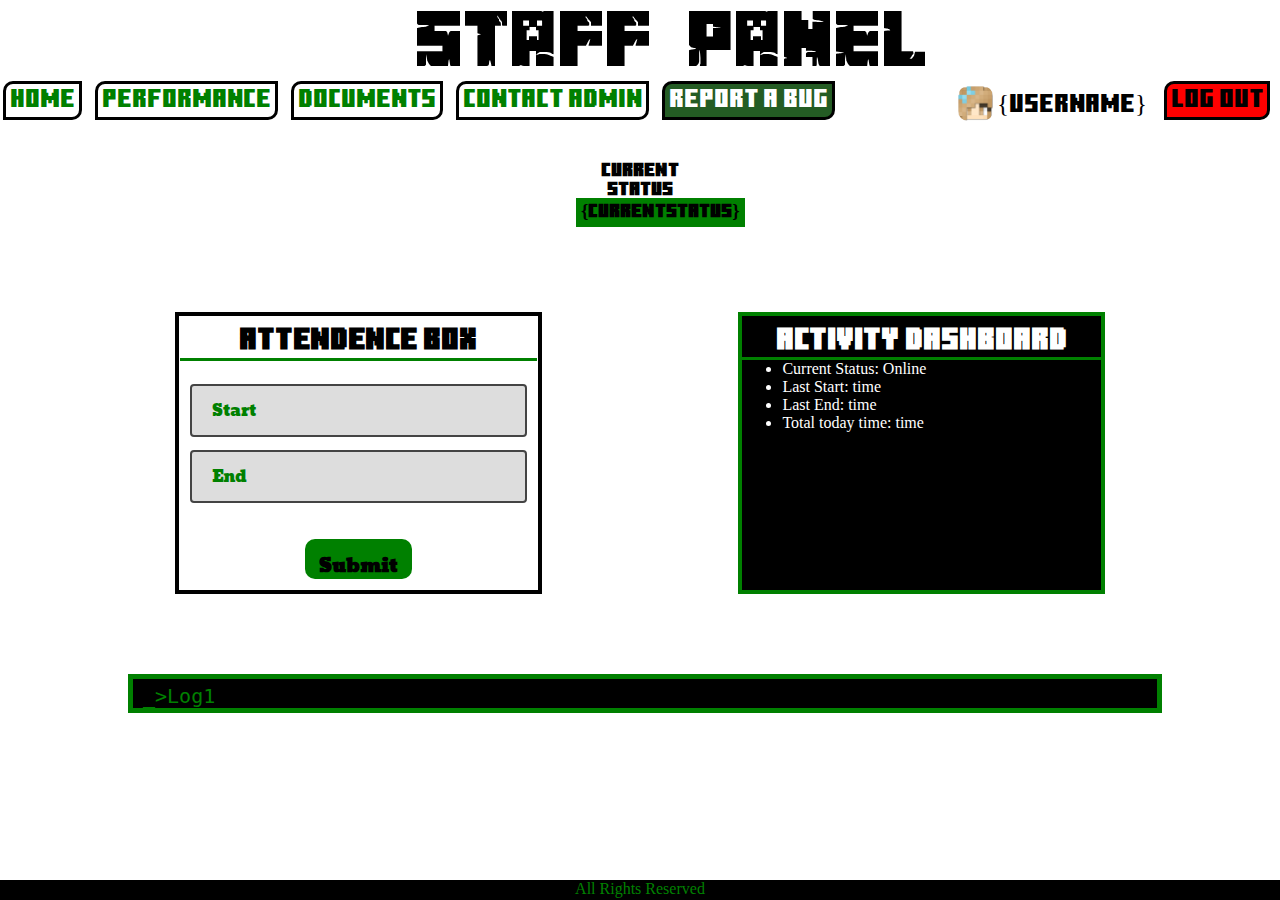
==== staff-panel.html @ ed4312e6 "creating useraccount, changing status function added" ====
<!DOCTYPE html>
<html lang="en">
<head>
    <meta charset="UTF-8">
    <meta name="viewport" content="width=device-width, initial-scale=1.0">
    <title>DynamicCraft</title>
    <link rel="stylesheet" href="css/global.css">
           
    <link rel="shortcut icon" href="images/dynamiccraft-logo.png" type="image/x-icon">
    <link rel="stylesheet" href="css/fonts.css">
</head>
<body>
    <div class="topbar">
<p style="font-family: 'hi';">Staff Panel</p>
<a id="log-out" href="#">Log Out</a>
<a class="user-info" href="#">{username}</a>
<img src="/images/default-user-img.png" alt="dynamiccraft-logo">
<!-- <div class="hide">Hi, My name is admin</div> -->

<a href="index.html">Home</a>
<a href="#">Performance</a>
<a href="documents.html">Documents</a>
<a href="#">Contact Admin</a>
<a class="active" href="reportbug.html">Report A Bug</a>

    </div>
    <div class="currentStatus">
        <h3>Current Status <span id="currentonline">{currentstatus}</span> </h3>
    </div>
    <div class="mainBOX">
        <div class="attendenceBOX">
            <div class="aS-title">
              <h4 >Attendence Box</h4>
            </div>
            <div class="aS-box">
                <form action="/cgi-bin/userpanel.py2" method="post" class="atform">
                   <hr>
                    <div class="radio-toolbar">
                        <input type="radio" id="radioApple" name="status" value="start" {currentStatus}>
                        <label for="radioApple">Start</label>
                    
                        <input type="radio" id="radioBanana" name="status" value="end">
                        <label for="radioBanana">End</label>

                    </div>
                    <input type="text" name="uname" value="{username}" hidden>
                    <input type="text" name="token" value="{token}" hidden>
                  <input id='btn-submit' type="submit" value="Submit">
                    
                </form>
            </div>
        </div>
        <div class="activitydetails">
            <h4>Activity Dashboard</h4>
        <hr>
       <ul>
        <li class="subdetails">Current Status: Online</li>
        <li class="subdetails">Last Start: time</li>
        <li class="subdetails">Last End: time</li>
        <li class="subdetails">Total today time: time</li>
       </ul>
        </div>
    </div>
    <div class="log">
        <p class="logs"> _>Log1</p>
        <p class="logs"></p>
        <p class="logs"></p>
        <p class="logs"></p>
        <p class="logs"></p>
    </div>
    <div class="footer">
    <p>All Rights Reserved</p></div>
</body>
</html>
---- css/global.css ----
@import url('https://fonts.googleapis.com/css2?family=Angkor&display=swap');
* {
    margin: 0;

    
}
body {
    width: 100%;
    height: 100%;
    display: inline;
    margin-top: 60px;
    background-image: url("https://dynamiccraft.xyz/photo/season8/spawn-dark3.png");
    background-size: cover;
    background-position: center center;
    background-repeat: no-repeat;
    background-attachment: fixed;
    
 
    
}

.topbar {
    
    margin-top: 0;
    height:30%;
    background-color: transparent;
    overflow: hidden;
    /* margin-left: 150px; */
    


}


.topbar a {
    float: left;
    text-align: center;
    padding: 4px;
    /* margin-left: 30px;
    margin-top: 10px;
    margin-right: 10px; */
    
    margin: 10px 10px 0px 3px;
    background-position: bottom;
    display: inline-block;
    color: green;
    text-decoration: none;
    font-size: 25px;
    border: 3px solid black;
    border-radius: 10px 0px 10px 0px;
    /* margin-top: 10px; */
    
    background-color: white;
    font-family: minecraftheadfont;
    /* transition: 3s;
    transition-delay: 1ms; */
}
.topbar a:hover {
    background-color: green;
    color: white;
    /* font-size: 25px; */
    /* padding: 4px; */
    
    
    transition-duration: 1s;

  
}
.topbar a.active {
    background-color: rgb(36, 92, 36);
    color: white;
    /* transition-delay: 2s; */
}
.topbar p{
    text-align: center;
    /* float: left; */
    background-position: bottom;
    display: block;
    font-weight: normal;
    font-family: minecraftheadlinefont;
    
    text-decoration: none;
    font-size: 70px;
    /* max-height: 60px; */
    /* border: 8px solid black;
    border-radius: 10px 0px 10px 0px; */
    margin-top: 10px;
    margin-left: 60px;
    /* background-color: white; */
    /* src: url("index.html"); */
}
#log-in{
    float: right;
    background-color: green;
    color: black;
}
#log-out{
    float: right;
    background-color: red;
    color: black;
}
.topbar img {
    float: right;
    background-color: transparent;
    border-radius: 10px;
    margin-top: 15px;
    
    margin-right: 0px;
    display: inline;
    max-height: 35px;
    
}
.topbar a.user-info{
    border: 0;
    float: right;
    margin-left: 0px;
    margin-top: 15px;
    background-color: transparent;
    color: black;
}
.hide {
    display: none;
  }

.user-info:hover > .hide {
    display: block;
    font-family: minecraftheadfont;
    color: red;
}
.footer p{
    position: fixed;
    left:0;
    right: 0;
    bottom: 0;
    text-align: center;
    
    height: 20px;
    color: green;
    background-color: black;
    background-size: cover;
}

.blogs {
    
    background-image: url("/images/minecraft-texture.jpg");
    border: 2px solid green;
    border-radius: 10px 0px 10px 0px;
    margin-right: 20px;
    border-left: 20px solid rgb(2, 29, 2);
    margin-top: 40px;
    margin-left: 30px;
    padding: 20px;
    padding-left: 20px green;
    padding-bottom: 50px;

}

.blogs p.heading {
    font-family: minecraftheadfont;  
    color: rgb(89, 185, 89);
    font-size: larger;
    text-decoration: underline 2px;
}
.blogs p.blogs_content{
    margin: 1px;
    margin-top: 10px;
    font-family: 'Courier New', Courier, monospace;
    font-weight: bolder;
    text-align: left;
    border-left: 3px solid green;
    padding-left: 10px;
}
.bugreportform{
    margin-top: 100px;
    margin-left: 50px;
    margin-right: 20px;
    /* border: 5px solid green; */
    display: block;

}
.bugreportform label{
    font-family: minecraftheadfont;
    color: rgb(131, 77, 7);
    font-size: 30px;
    text-decoration: underline;
    display: block;
    text-align: center;
}
.bugreportform input[type=text]{
    background-position: center center;
    margin-top: 10px;
    margin-left: 25%;
    display: block;
    font-family: minecraftheadfont;
    width: 50%;
    height: 200px;
    color: green;
    font-size: 20px;
    text-align: center;
    border: 10px solid ;
    border-radius: 15px 0px 15px 0px;

    border-color: green;
    /* box-shadow: 10px green; */
    
    
    
}
.bugreportform input[type=submit]{
    margin-top: 30px;
    font-size: 25px;
    color: green;
    width: 10%;
    margin-left: 45%;
    font-family: minecraftheadfont;
    border: 5px solid black;
    border-radius: 10px 0px 10px 0px;
    background-color: brown;
    padding: 5px;

}
.bugreportform input[type=submit]:hover{
    margin-top: 30px;
    font-size: 30px;
    color: green;
    width: 10%;
    margin-left: 45%;
    font-family: minecraftheadfont;
    border: 5px solid black;
    border-radius: 10px 0px 10px 0px;
    background-color: white;
    padding: 5px;
}
.login-form {
    margin-top: 30px;
    background-image: url("/images/login-bg.png") ;
    background-size: 100% 100%;
    background-position: center center;
    background-repeat: no-repeat;
    background-attachment: flex;
    height: 400px;
    width: 600px;

    /* margin-top: 5%;

    margin-left: 34%;
    margin-right: 34%;
    margin-bottom: 5%; */
    /* border: 4px solid green; */
    text-align: center;
}
.login-form form{
    margin-top: 40px;
}
/* /* .login-form input{
    display: block; */

.login-form label{
    display: block;
    text-align: center;
    color: green;
    font-size: 40px;
    margin-top: 50px;
    font-family: minecraftheadfont;
    padding:20px 0px 3px 10px ;
}
#uname {
    display: block;
    color: green;
    margin: auto;
    font-size: 35px;
    height: 40px;
    font-family: minecraftheadfont;
    position: center center;
    background-attachment: fixed;

}
#passw {

    display: block;
    color: green;
    margin: auto;
    font-size: 35px;
    height: 40px;
    font-family: minecraftheadfont;
    position: center center;
    background-attachment: fixed;

}

#login-btn {
    background-color: rgb(1, 119, 1);
    margin-top: 30px;
    padding:16px 35px ;
    font-family: minecraftheadfont;
    font-size: 30px;
    text-align: center;

}
.mainBOX{
    
    display: flex;
    /* height: 10%; */
    /* background-color: antiquewhite; */
    justify-content: space-around;
    margin: 80px 10%;
    
    gap: 10%;
}
.attendenceBOX {
    background-color: white;
    border: 4px solid black;
    width: 35%;

}
.attendenceBOX .aS-title{
    overflow-x: auto;
    text-align: center;
    color: black;
    padding-top: 10px;
    font-size: 30px;
    font-family: minecraftheadfont;
}
.attendenceBOX .aS-box{
    border: 1px solid white;
}
.activitydetails {
    color: white;
    background-color: black;
    border: 4px solid green;
    width: 35%;
    /* overflow-x: auto; */
}
.activitydetails h4 {
    overflow-x: auto;
    text-align: center;
    color: white;
    padding-top: 10px;
    font-size: 30px;
    font-family: minecraftheadfont;
}
.activitydetails p{
    padding-left: 5px;
}

/* .aS-box {
    position: fixed;
} */
/* .aS-box form{
    display: block;
    /* justify-content: space-evenly; */
.aS-box form{
    display: block;
}

label {
    /* display: flex; */
    color: black;
    font-family: angkor;
    border: 1px solid green;
    color: green;
    margin:auto;
    
}
input[type="radio"]{
    display: flex;
    border: 1px solid green;
    color: green;
}

#btn-submit {
    font-family: angkor;
    display: block;
    border: 0px;
    color: black;
    margin: auto;
    margin-top: 10%;
    width: 30%;
    height: 40px;
    padding: 10px;
    font-size: larger;
    font-weight: bolder;
    border-radius: 10px;
    background-color: green;
    margin-bottom: 10px;
}




/* .attendenceform label {

    display: inline;
    color: black;
    font-weight: bold;
    font-size: 20px;
    font-family: 'Courier New', Courier, monospace;
} */

#status-title {
    /* padding-left:10%; */
    text-align: center;
    color: black;
}
.status-btns {
    display: flex;
    justify-content: space-evenly;
    gap: 10px;
    margin: 40px 10px; 
}



hr {
    height: 3px;
    background-color: green;
    font-weight: bolder;
    border: 0px;
}
.status-button {
    color: black;
    background-color: lightblue;
    border: 0px;
    border-radius: 10%;
    /* height: auto;
    width: auto; */
    font-size: 30px;
    font-weight: bolder;


}
.status-button:hover {
    background-color: green;
    border: 4px solid black;
    /* position: fixed; */
    border-radius: 10%;
    /* height: auto;
    width: auto; */
    font-size: 30px;
}
.log {
    display: flex;
    background-color: black;
    width: 80%;
    margin: 10px 10%;
    border: 5px solid green;
    margin-bottom: 30px;
}
.log .logs {
    color: green;
    padding: 5px 0px 0px 10px;
    font-family: monospace;
    font-size: 20px;
    transition-delay: 1s;
}   

.radio-toolbar {
    margin: 10px;
  }
  
  .radio-toolbar input[type="radio"] {
    opacity: 0;
    /* position: fixed; */
    width: 0;

  }
  
  .radio-toolbar label {
 
      display: flex;
      text-align: center;
      background-color: #ddd;
      padding: 10px 20px;
      font-family: angkor;
      font-size: 16px;
      border: 2px solid #444;
      border-radius: 4px;
  }
  
  .radio-toolbar label:hover {
    background-color: #dfd;
  }
  
  .radio-toolbar input[type="radio"]:focus + label {
      border: 2px dashed #444;
  }
  
  .radio-toolbar input[type="radio"]:checked + label {
      background-color: #bfb;
      border-color: #4c4;
  }

.currentStatus h3 {
    text-align: center;
    font-family: minecraftheadfont;
    padding: 10px;    
    width:10%;
    margin: auto;
    margin-top: 30px;
    /* border: 3px solid green; */
    border-radius: 10px;
}
#currentonline {
    padding: 5px;
    color: black    ;
    
    background-color: green;
}
#currentoffline {
    padding: 5px;
    color: black    ;
    
    background-color: red;
}
---- css/fonts.css ----
@import url('https://fonts.googleapis.com/css2?family=Bagel+Fat+One&display=swap');

@font-face {
    font-family: minecraftheadfont;
    src: url("../fonts/MinecraftTen-VGORe.ttf");
}
@font-face {
    font-family: hi;
    src: url("../fonts/minecraftheadline.ttf");
}
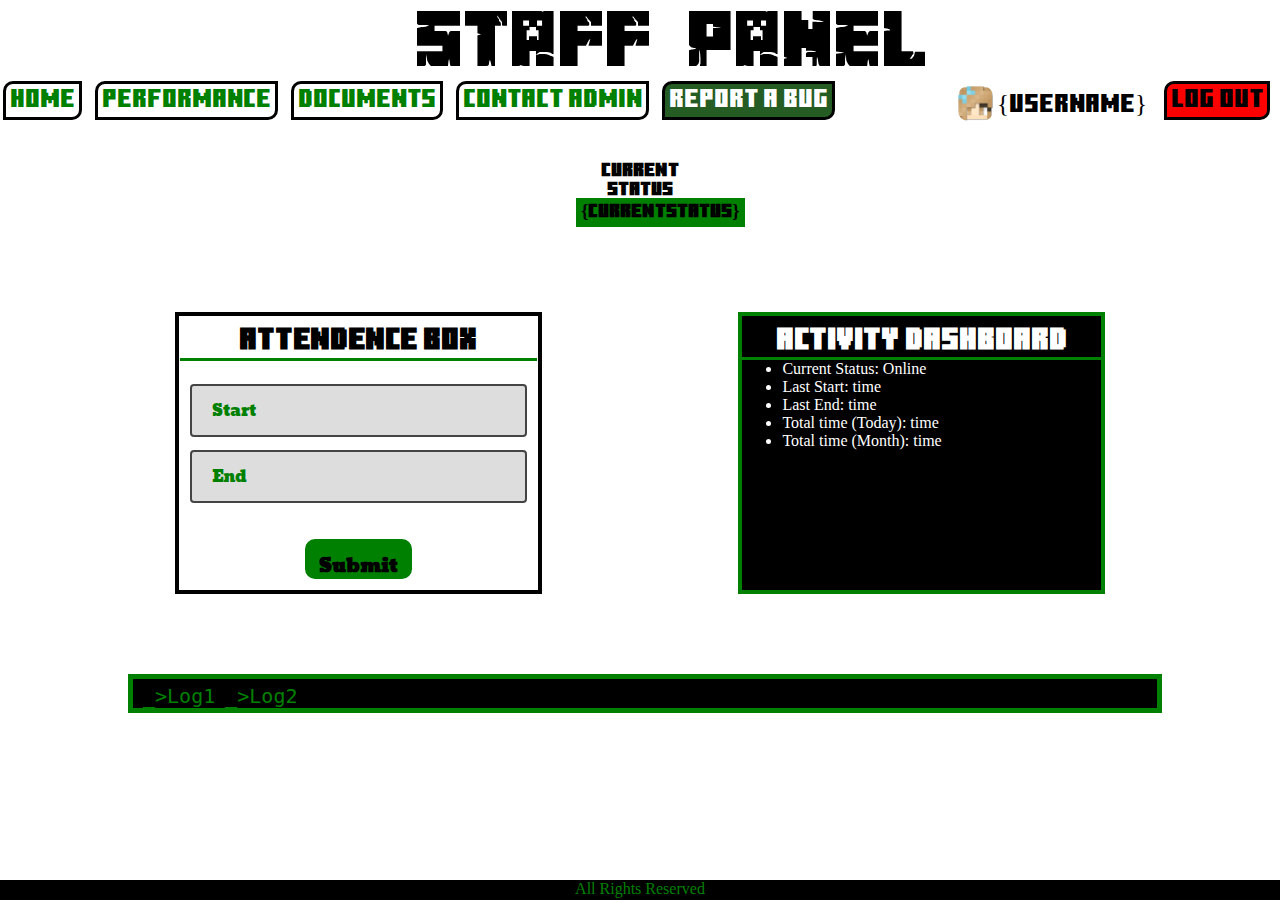
==== commit 9341aa2c: "staff panel integrated and token management fixed" ====
--- a/staff-panel.html
+++ b/staff-panel.html
@@ -58,13 +58,14 @@
         <li class="subdetails">Current Status: Online</li>
         <li class="subdetails">Last Start: time</li>
         <li class="subdetails">Last End: time</li>
-        <li class="subdetails">Total today time: time</li>
+        <li class="subdetails">Total time (Today): time</li>
+        <li class="subdetails">Total time (Month): time</li>
        </ul>
         </div>
     </div>
     <div class="log">
         <p class="logs"> _>Log1</p>
-        <p class="logs"></p>
+        <p class="logs"> _>Log2</p>
         <p class="logs"></p>
         <p class="logs"></p>
         <p class="logs"></p>
